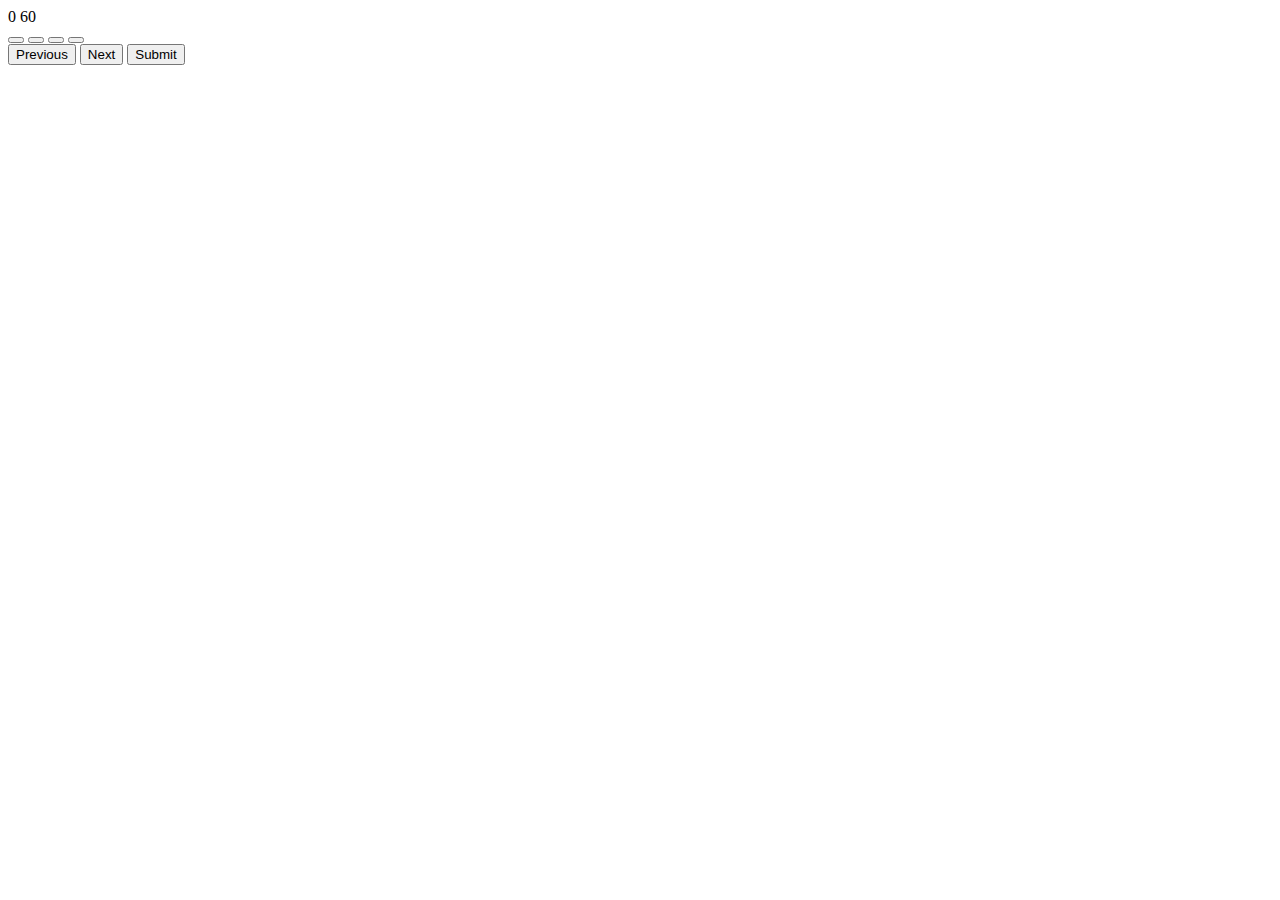
==== index.html @ 536f9a96 "created the html skeleton :" ====
<!DOCTYPE html>
<html lang="en">
  <head>
    <meta charset="UTF-8" />
    <meta http-equiv="X-UA-Compatible" content="IE=edge" />
    <meta name="viewport" content="width=device-width, initial-scale=1.0" />
    <link rel="stylesheet" type="text/css" href="./style.css" />
    <title>Quiz Game</title>
  </head>
  <body>
    <div class="game-card">
        <div id="score">
            <span id="user-score">0</span>
            <span id="time-left">60</span>
        </div>

        <div class="card-area" id="question-area">
            <div id="question-text"></div>
            <div id="answer-choices">
                <button class="answer-option" id="option-one"></button>
                <button class="answer-option" id="option-two"></button>
                <button class="answer-option" id="option-three"></button>
                <button class="answer-option" id="option-four"></button>
            </div>
        </div>

        <div class="controls">
            <button class="button" id="previous">Previous</button>
            <button class="button" id="next">Next</button>
            <button class="button" id="submit">Submit</button>
        </div>
    </div>
  </body>
</html>
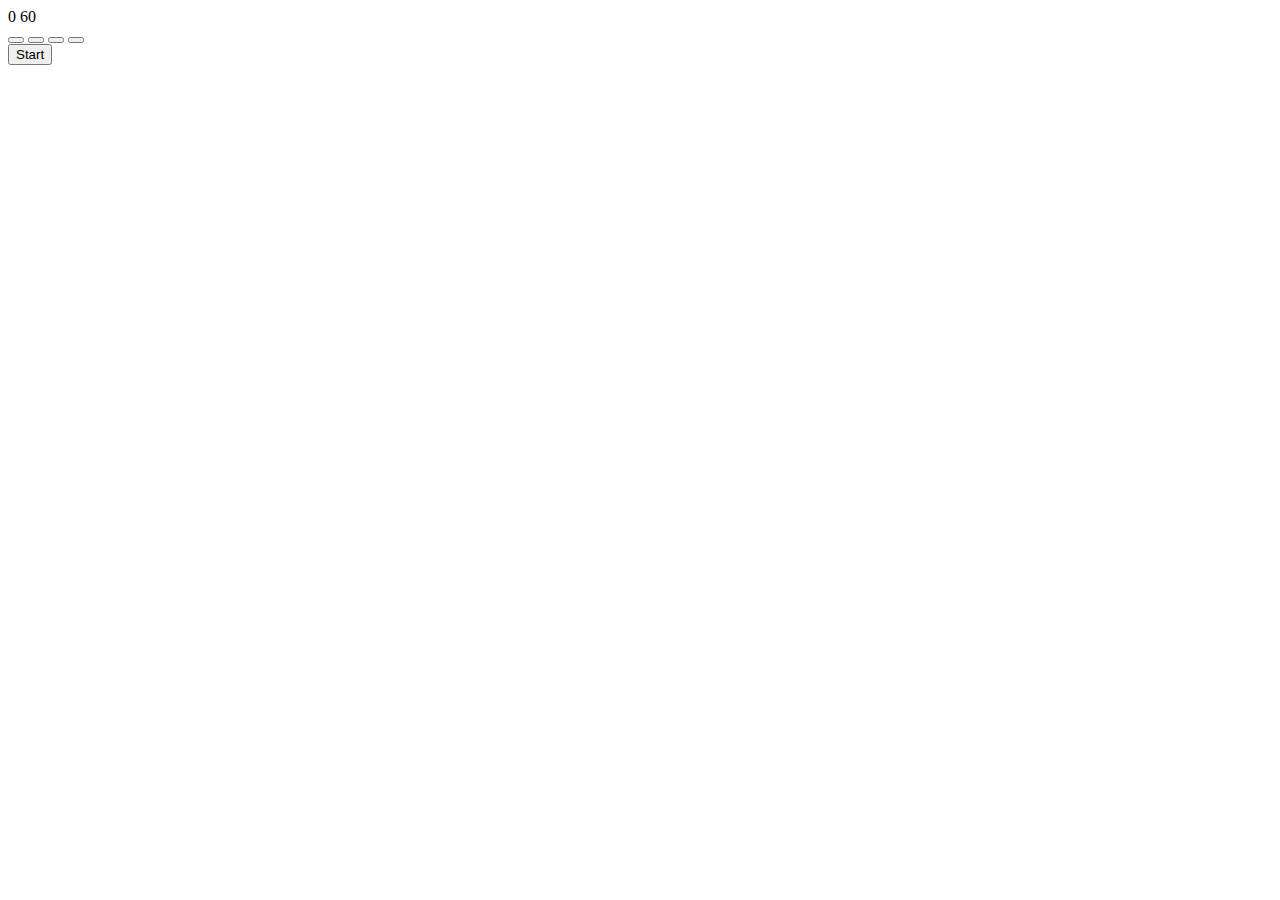
==== commit 37409c4c: "adding some game logic and populating questions to the page:" ====
--- a/index.html
+++ b/index.html
@@ -25,10 +25,9 @@
         </div>
 
         <div class="controls">
-            <button class="button" id="previous">Previous</button>
-            <button class="button" id="next">Next</button>
-            <button class="button" id="submit">Submit</button>
+            <button onclick="remove()" id="start-game">Start</button>
         </div>
     </div>
+    <script src="./index.js"></script>
   </body>
 </html>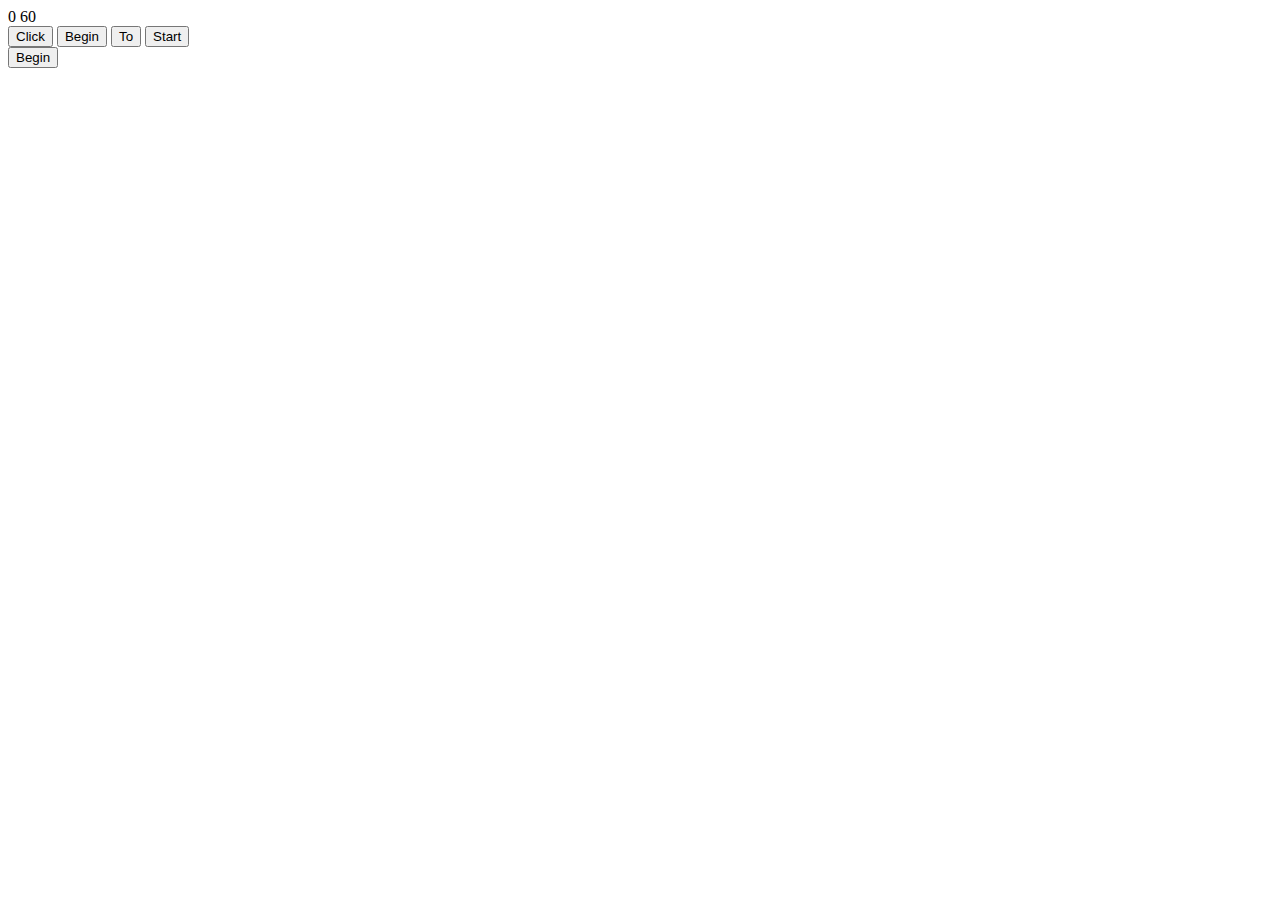
==== commit 1df261c9: "manuevering through the questions array and then setting up the highscores page" ====
--- a/index.html
+++ b/index.html
@@ -17,15 +17,15 @@
         <div class="card-area" id="question-area">
             <div id="question-text"></div>
             <div id="answer-choices">
-                <button class="answer-option" id="option-one"></button>
-                <button class="answer-option" id="option-two"></button>
-                <button class="answer-option" id="option-three"></button>
-                <button class="answer-option" id="option-four"></button>
+                <button class="answer-option" id="option-one">Click</button>
+                <button class="answer-option" id="option-two">Begin</button>
+                <button class="answer-option" id="option-three">To</button>
+                <button class="answer-option" id="option-four">Start</button>
             </div>
         </div>
 
         <div class="controls">
-            <button onclick="remove()" id="start-game">Start</button>
+            <button onclick="remove()" id="start-game">Begin</button>
         </div>
     </div>
     <script src="./index.js"></script>
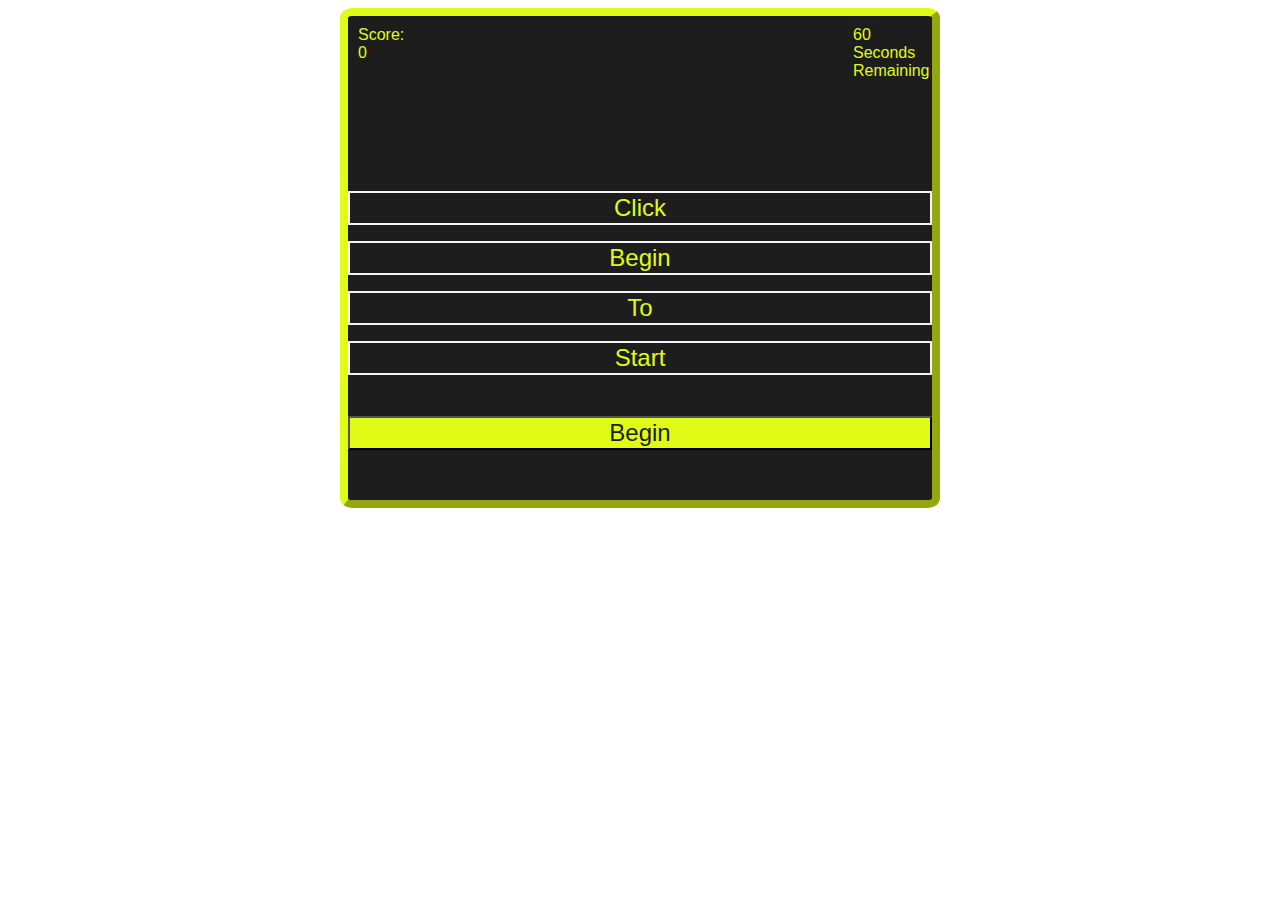
==== commit e30c9464: "some minor corrections" ====
--- a/index.html
+++ b/index.html
@@ -10,8 +10,8 @@
   <body>
     <div class="game-card">
         <div id="score">
-            <span id="user-score">0</span>
-            <span id="time-left">60</span>
+            <span id="user-score">Score: 0</span>
+            <span id="time-left">60 Seconds Remaining</span>
         </div>
 
         <div class="card-area" id="question-area">
--- a/style.css
+++ b/style.css
@@ -0,0 +1,216 @@
+* {
+    box-sizing: border-box;
+    font-family: 'Anton', sans-serif;
+
+}
+
+:root {
+    --primary: whitesmoke;
+    --secondary: rgb(23, 237, 237);
+    --tertiary: rgb(224, 251, 21);
+    --fourth: rgb(30, 29, 29);
+}
+
+body {
+    background: url("https://i.makeagif.com/media/9-10-2016/PPCKYi.gif");
+    background-size:cover;
+    background-repeat: no-repeat;
+    height: 100vh;
+}
+
+.game-card {
+    background-color: var(--fourth);
+    border: 8px outset var(--tertiary);
+    position: relative;
+    width: 600px;
+    height: 500px;
+    margin: auto;
+    border-radius: 2%;
+}
+
+#score {
+    color: var(--tertiary);
+    position: absolute;
+    top: 5px;
+    left: 5px;
+}
+
+#user-score {
+    color: var(--tertiary);
+    position: absolute;
+    top: 5px;
+    left: 5px;
+}
+
+#time-left {
+    color: var(--tertiary);
+    position: absolute;
+    top: 5px;
+    left: 500px;
+}
+
+.card-area {
+    color: var(--fourth);
+}
+
+#question-text {
+    color: var(--tertiary);
+    font-size: 32px;
+    position: absolute;
+    width: auto;
+    left: 0px;
+    right: 0px;
+    top: 75px;
+    text-align: center;
+}
+
+#answer-choices button {
+    color: var(--tertiary);
+    background-color: var(--fourth);
+    border: 2px solid var(--primary);
+    position: absolute;
+    text-align: center;
+    font-size: 24px;
+}
+
+#answer-choices button:hover {
+    background-color: var(--secondary);
+    color: var(--fourth);
+    cursor: pointer;
+}
+
+#answer-choices button:active {
+    background-color: var(--tertiary);
+    color: var(--fourth);
+    cursor: pointer;
+}
+
+#option-one {
+    position: absolute;
+    left: 0px;
+    right: 0px;
+    top: 175px;
+}
+
+#option-two {
+    position: absolute;
+    left: 0px;
+    right: 0px;
+    top: 225px;
+}
+
+#option-three {
+    position: absolute;
+    left: 0px;
+    right: 0px;
+    top: 275px;
+}
+
+#option-four {
+    position: absolute;
+    left: 0px;
+    right: 0px;
+    top: 325px;
+}
+
+#start-game {
+    background-color: var(--tertiary);
+    color: var(--fourth);
+    font-size: 24px;
+    position: absolute;
+    left: 0px;
+    right: 0px;
+    bottom: 50px;
+    width: auto;
+}
+
+#start-game:hover {
+    background-color: var(--fourth);
+    color: var(--tertiary);
+    cursor: pointer;
+}
+
+#start-game:active {
+    background-color: var(--tertiary);
+    color: var(--fourth);
+    cursor: pointer;
+}
+
+.highscore-card {
+    background-color: var(--fourth);
+    border: 8px outset var(--tertiary);
+    position: relative;
+    width: 600px;
+    height: 500px;
+    margin: auto;
+    border-radius: 2%;
+}
+
+
+.highscore-text {
+    color: var(--tertiary);
+    position: absolute;
+    top: 5px;
+    left: 5px;}
+
+#main-text {
+    position: absolute;
+    left: 145px;
+    top: 25px;
+}
+
+#score-message {
+    position: absolute;
+    left: 145px;
+    top: 75px;
+}
+
+#initials {
+    position: absolute;
+    left: 160px;    
+    top: 125px;
+}
+
+.highscore-form {
+    position: absolute;
+    left: 175px;
+    right: 0px;
+    top: 225px;
+}
+
+#player-name {
+    color: var(--tertiary);
+}
+
+#saveHighscore {
+    background-color: var(--tertiary);
+    color: var(--fourth);
+}
+
+#saveHighscore:hover {
+    background-color: var(--fourth);
+    color: var(--tertiary);
+    cursor: pointer;
+}
+
+#saveHighscore:active {
+    background-color: var(--tertiary);
+    color: var(--fourth);
+    cursor: pointer;
+}
+
+#homeBtn {
+    color: var(--tertiary);
+}
+
+#homeBtn:hover {
+    background-color: var(--tertiary);
+    color: var(--black);
+    cursor: pointer;
+}
+
+#homeBtn:active {
+    background-color: var(--fourth);
+    color: var(--tertiary);
+    cursor: pointer;
+}
